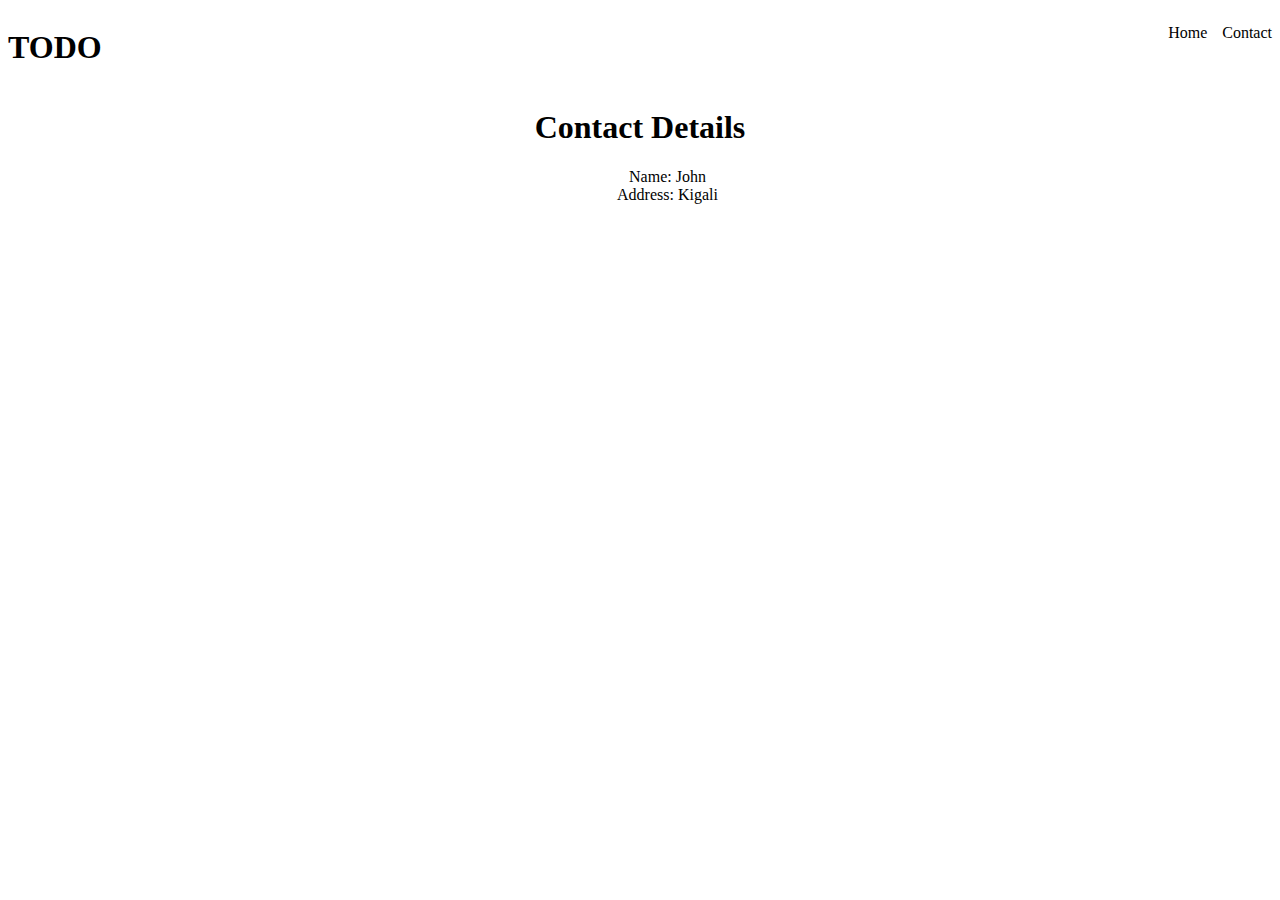
==== contact.html @ 64c8db74 "contact page" ====
<!DOCTYPE html>
<html lang="en">
<head>
    <meta charset="UTF-8">
    <meta name="viewport" content="width=device-width, initial-scale=1.0">
    <link rel="stylesheet" href="style.css">
    <title>Contact</title>
</head>
<body>
    <div class="navigation">
        <div class="nav1">
            <h1>TODO</h1>
        </div>
        <div class="nav1">
            <ul>
                <li>Home</li>
                <li>Contact</li>
            </ul>
        </div>
    </div>
    <div class="content">
        <h1 class="title">Contact Details</h1>
        <ul class="details">
            <li>Name: John</li>
            <li>Address: Kigali</li>
        </ul>
    </div>
</body>
</html>
---- style.css ----
.header{
    display: flex;
    flex-direction: row;
    justify-content: space-between;
}
.navigation{
    display: flex;
    flex-direction: row;
    justify-content: space-between;
}

.nav ul{
    display: flex;
      list-style-type: none;
    flex-direction:row;

    
}
.nav ul li a{
    margin-left: 10px;
    color: black;
    font-size: large;
}



li{
    margin-left: 15px;
    align-items: center;

}
a{
    text-decoration: none;
}

.text{
    align-items: center;
    display: flex;
    flex-direction: row;
}

.list{
    margin-left: 40%;
    margin-top: 100px;


}

.ull{
    list-style-type: none;
}

.ull ul a{
    color: black;
    font-size: large;
}
.nav1 ul{
    display: flex;
    flex-direction: row;
    list-style-type: none;
}
.nav1 li{
    margin-left: 15px;
}
.nav a{
    text-decoration: none;
}
.title{
    text-align: center;
}
.details{
    text-align: center;
    list-style-type: none;
}
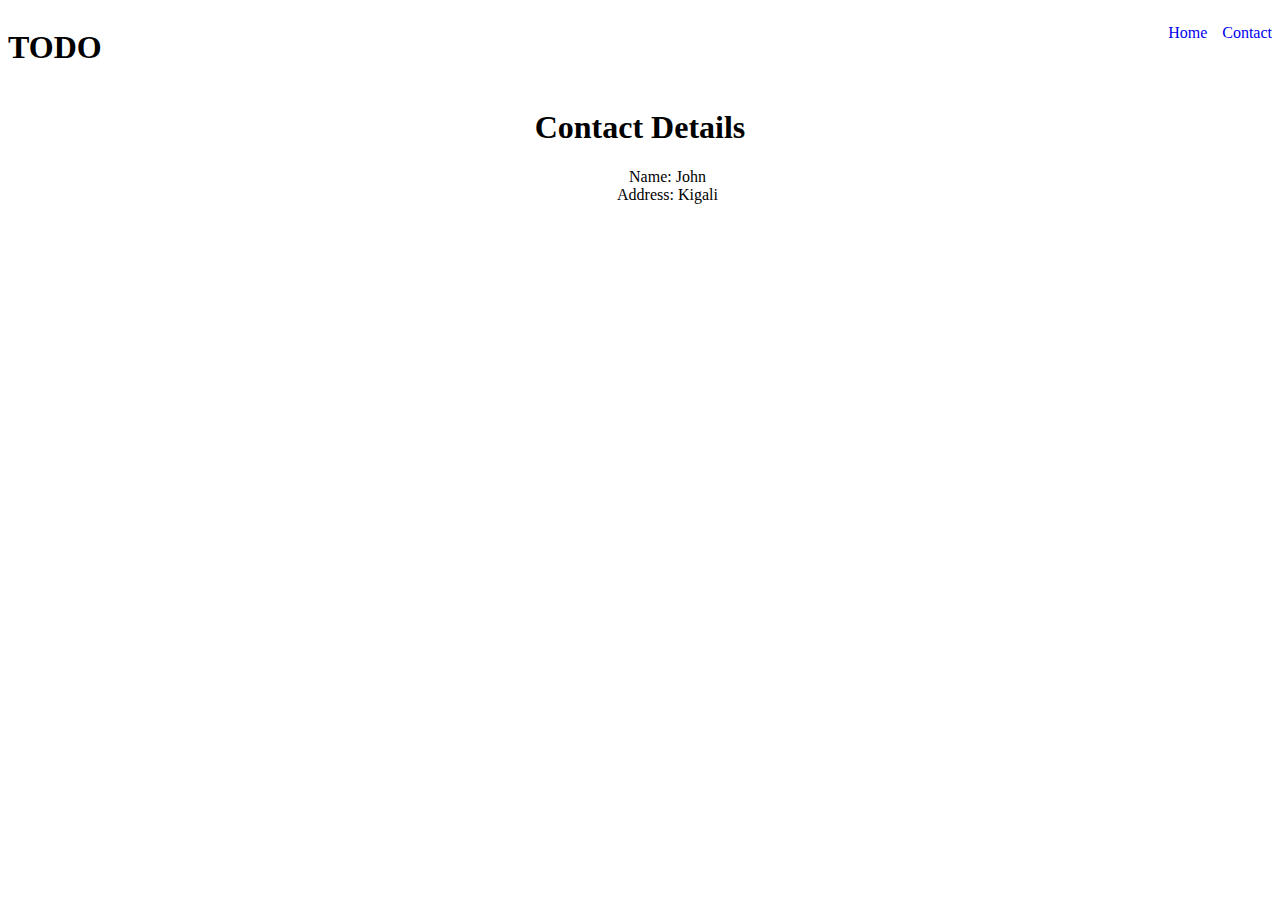
==== commit beb6d8c9: "new line on nav" ====
--- a/contact.html
+++ b/contact.html
@@ -13,8 +13,8 @@
         </div>
         <div class="nav1">
             <ul>
-                <li>Home</li>
-                <li>Contact</li>
+                <li><a href="#">Home</a></li>
+                <li><a href="#">Contact</a></li>
             </ul>
         </div>
     </div>
--- a/style.css
+++ b/style.css
@@ -61,6 +61,7 @@
 }
 .nav1 li{
     margin-left: 15px;
+    list-style-type: none;
 }
 .nav a{
     text-decoration: none;
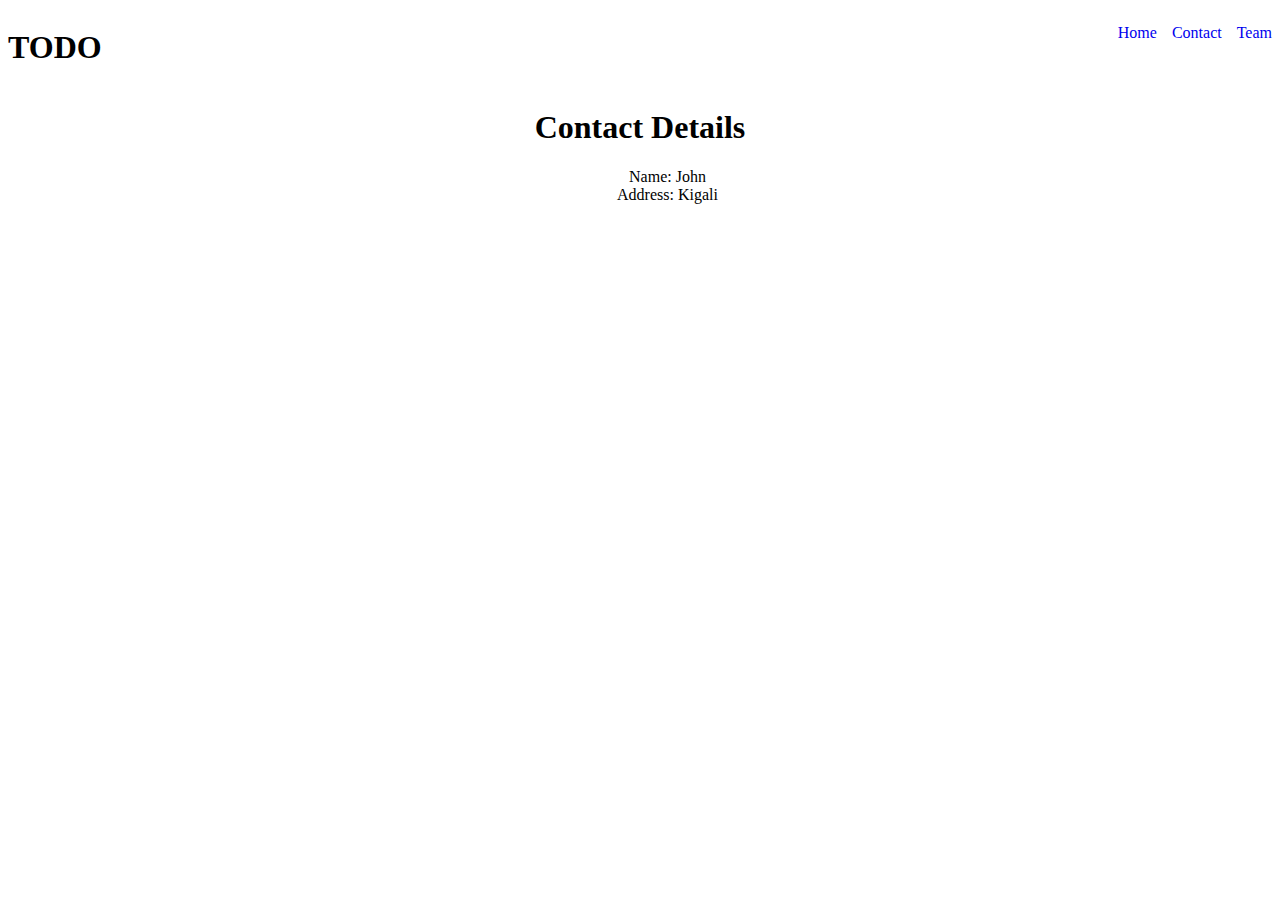
==== commit 679c325c: "new nav" ====
--- a/contact.html
+++ b/contact.html
@@ -5,18 +5,16 @@
     <meta name="viewport" content="width=device-width, initial-scale=1.0">
     <link rel="stylesheet" href="style.css">
     <title>Contact</title>
+    <script src="https://code.jquery.com/jquery-1.11.3.min.js"></script>
+   <script>
+      $(function() {
+         $("#navigation").load("nav.html");
+      });
+   </script>
 </head>
 <body>
-    <div class="navigation">
-        <div class="nav1">
-            <h1>TODO</h1>
-        </div>
-        <div class="nav1">
-            <ul>
-                <li><a href="#">Home</a></li>
-                <li><a href="#">Contact</a></li>
-            </ul>
-        </div>
+    <div class="navigation" id="navigation">
+        
     </div>
     <div class="content">
         <h1 class="title">Contact Details</h1>
